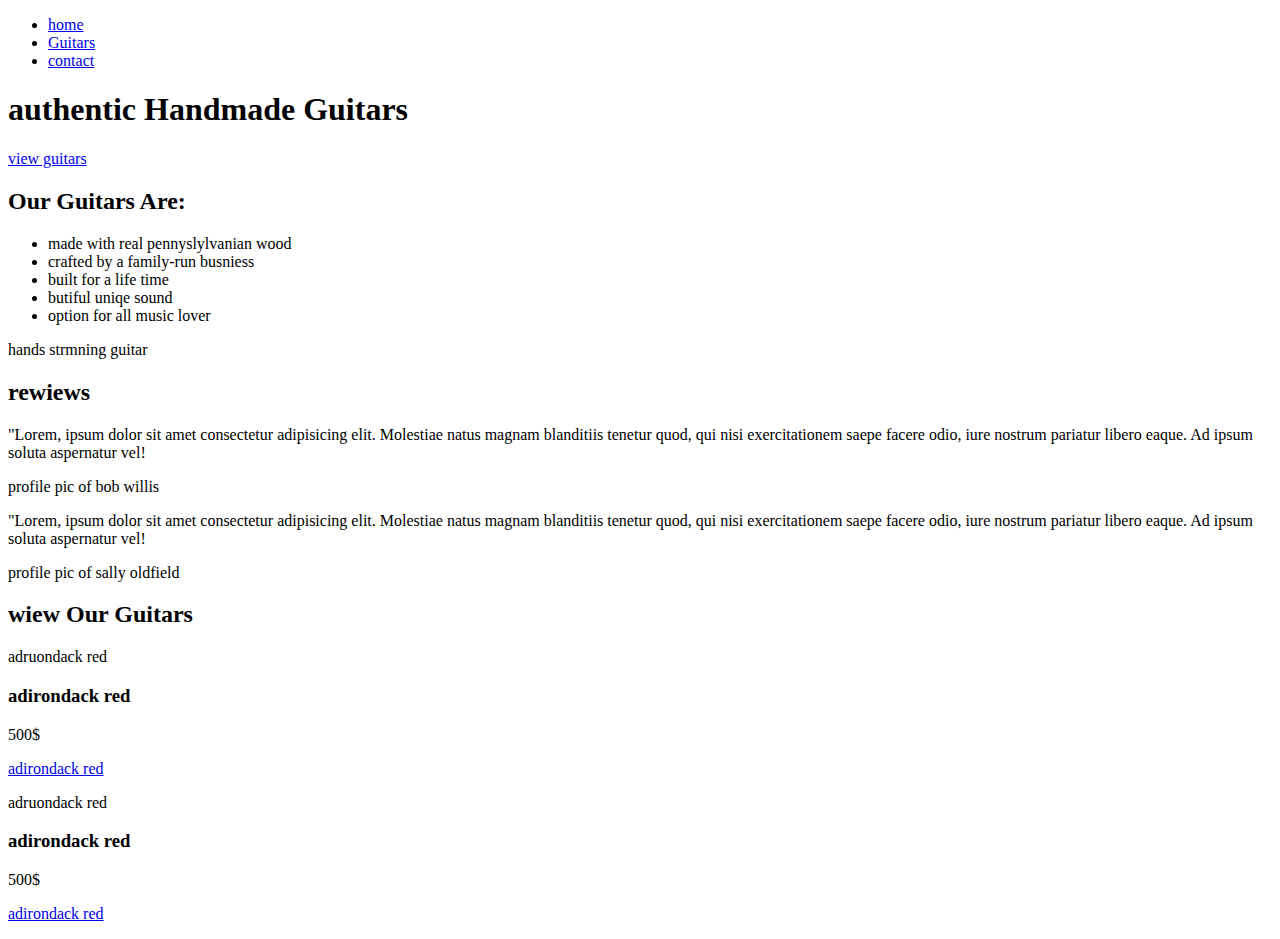
==== index.html @ 62a48aad "Create index.html" ====
<!DOCTYPE html>
<html>
  <head>
    <title>Guitar kings</title>
    <meta
      name="description"
      content="this is a pages all about my first website"
    />

    <meta name="wiewport" content="width=device-width" />
  </head>
  <body>
    <header>
      <nav>
        <ul>
          <li><a href="index.html">home</a></li>
          <li><a href="Guitars.html">Guitars</a></li>
          <li><a href="about.html">contact</a></li>
        </ul>
      </nav>
    </header>
    <main>
      <div>
        <h1>authentic Handmade Guitars</h1>
        <p><a href="guitars.html">view guitars</a></p>
        <h2>Our Guitars Are:</h2>
        <ul>
          <li>made with real pennyslylvanian wood</li>
          <li>crafted by a family-run busniess</li>
          <li>built for a life time</li>
          <li>butiful uniqe sound</li>
          <li>option for all music lover</li>
        </ul>
        <p>hands strmning guitar</p>
      </div>
      <div>
        <h2>rewiews</h2>
        <p>
          "Lorem, ipsum dolor sit amet consectetur adipisicing elit. Molestiae
          natus magnam blanditiis tenetur quod, qui nisi exercitationem saepe
          facere odio, iure nostrum pariatur libero eaque. Ad ipsum soluta
          aspernatur vel!
        </p>
        <p>profile pic of bob willis</p>
        <p>
          "Lorem, ipsum dolor sit amet consectetur adipisicing elit. Molestiae
          natus magnam blanditiis tenetur quod, qui nisi exercitationem saepe
          facere odio, iure nostrum pariatur libero eaque. Ad ipsum soluta
          aspernatur vel!
        </p>
        <p>profile pic of sally oldfield</p>
      </div>
      <div>
        <h2>wiew Our Guitars</h2>
        <p>adruondack red</p>
        <h3>adirondack red</h3>
        <p>500$</p>
        <p><a href="adirondack_red.html">adirondack red</a></p>
        <p>adruondack red</p>
        <h3>adirondack red</h3>
        <p>500$</p>
        <p><a href="adirondack_red.html">adirondack red</a></p>
      </div>
    </main>
  </body>
  <footer></footer>
</html>
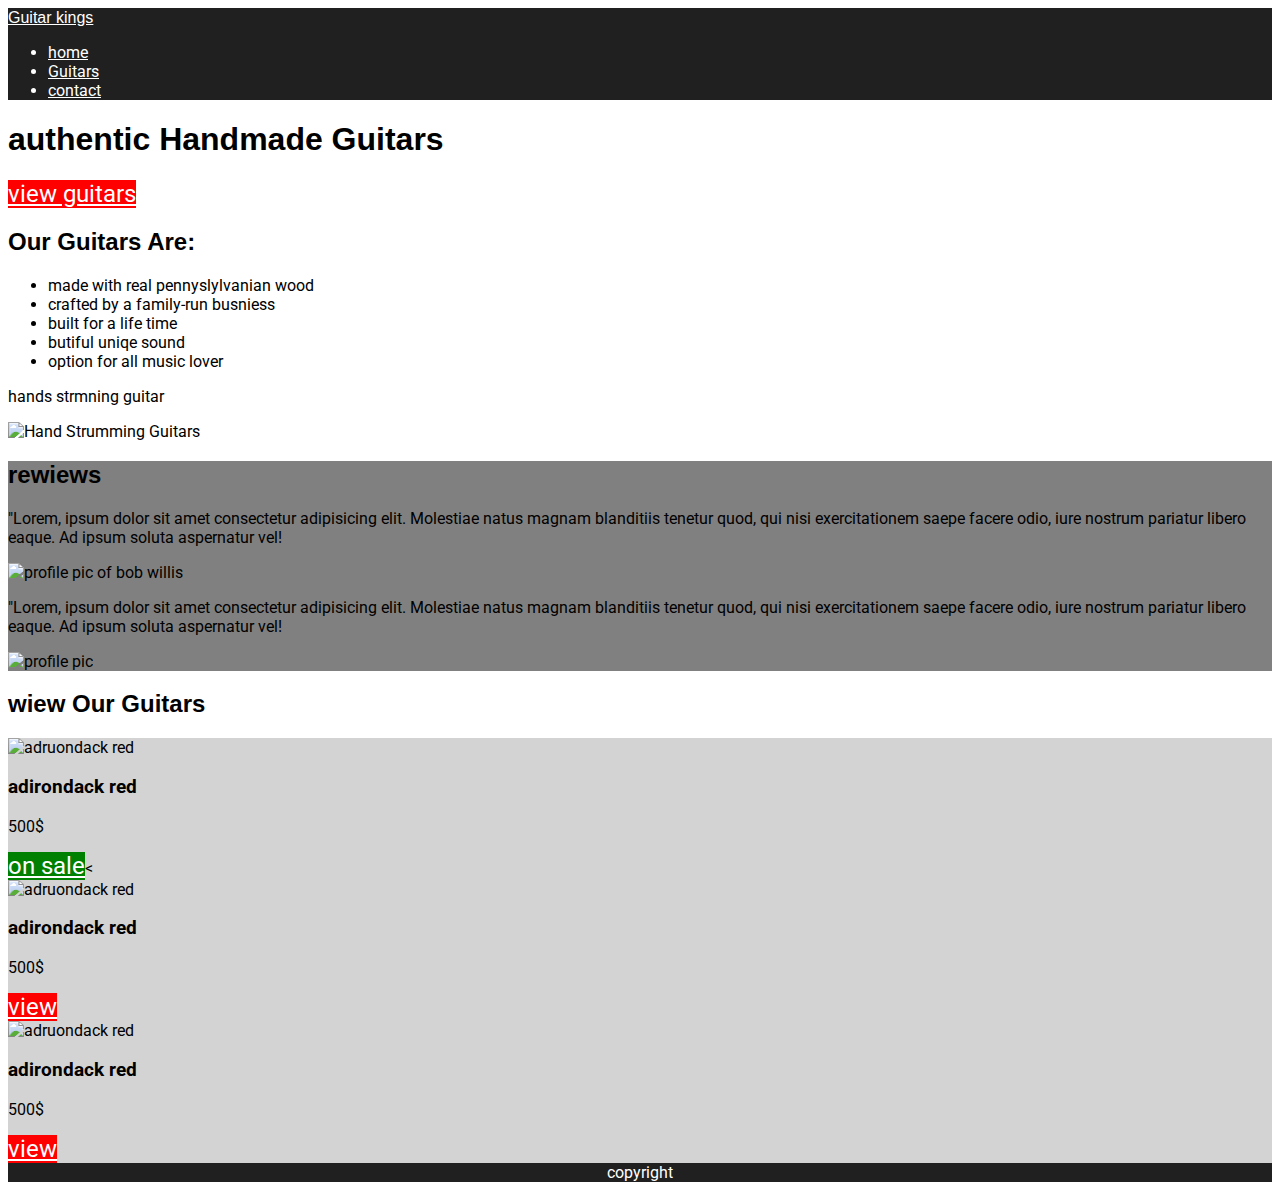
==== commit 1d63c401: "s" ====
--- a/index.html
+++ b/index.html
@@ -2,66 +2,95 @@
 <html>
   <head>
     <title>Guitar kings</title>
+    <link rel="preconnect" href="https://fonts.googleapis.com" />
+    <link rel="preconnect" href="https://fonts.gstatic.com" crossorigin />
+    <link
+      href="https://fonts.googleapis.com/css2?family=Roboto&display=swap"
+      rel="stylesheet"
+    />
+    <link rel="stylesheet" href="css/style.css" />
     <meta
       name="description"
       content="this is a pages all about my first website"
     />
 
-    <meta name="wiewport" content="width=device-width" />
+    <meta name="wiewport" content="width=device-width, inbitial-scale=1.0" />
   </head>
   <body>
     <header>
+      <a href="index.html" class="logo">Guitar kings</a>
       <nav>
         <ul>
           <li><a href="index.html">home</a></li>
-          <li><a href="Guitars.html">Guitars</a></li>
-          <li><a href="about.html">contact</a></li>
+          <li><a href="guitars.html">Guitars</a></li>
+          <li><a href="contact.html">contact</a></li>
         </ul>
       </nav>
     </header>
     <main>
-      <div>
+      <section>
         <h1>authentic Handmade Guitars</h1>
-        <p><a href="guitars.html">view guitars</a></p>
-        <h2>Our Guitars Are:</h2>
-        <ul>
-          <li>made with real pennyslylvanian wood</li>
-          <li>crafted by a family-run busniess</li>
-          <li>built for a life time</li>
-          <li>butiful uniqe sound</li>
-          <li>option for all music lover</li>
-        </ul>
-        <p>hands strmning guitar</p>
-      </div>
-      <div>
+        <a href="#guitars" class="cta">view guitars</a>
+      </section>
+      <section>
+        <div>
+          <h2>Our Guitars Are:</h2>
+          <ul>
+            <li>made with real pennyslylvanian wood</li>
+            <li>crafted by a family-run busniess</li>
+            <li>built for a life time</li>
+            <li>butiful uniqe sound</li>
+            <li>option for all music lover</li>
+          </ul>
+          <p>hands strmning guitar</p>
+        </div>
+        <img src="images/home-info.jpg" alt="Hand Strumming Guitars" />
+      </section>
+      <section class="reviews">
         <h2>rewiews</h2>
-        <p>
-          "Lorem, ipsum dolor sit amet consectetur adipisicing elit. Molestiae
-          natus magnam blanditiis tenetur quod, qui nisi exercitationem saepe
-          facere odio, iure nostrum pariatur libero eaque. Ad ipsum soluta
-          aspernatur vel!
-        </p>
-        <p>profile pic of bob willis</p>
-        <p>
-          "Lorem, ipsum dolor sit amet consectetur adipisicing elit. Molestiae
-          natus magnam blanditiis tenetur quod, qui nisi exercitationem saepe
-          facere odio, iure nostrum pariatur libero eaque. Ad ipsum soluta
-          aspernatur vel!
-        </p>
-        <p>profile pic of sally oldfield</p>
-      </div>
-      <div>
+        <div>
+          <p>
+            "Lorem, ipsum dolor sit amet consectetur adipisicing elit. Molestiae
+            natus magnam blanditiis tenetur quod, qui nisi exercitationem saepe
+            facere odio, iure nostrum pariatur libero eaque. Ad ipsum soluta
+            aspernatur vel!
+          </p>
+          <img src="images/review-bio.jpg" alt="profile pic of bob willis" />
+        </div>
+        <div>
+          <p>
+            "Lorem, ipsum dolor sit amet consectetur adipisicing elit. Molestiae
+            natus magnam blanditiis tenetur quod, qui nisi exercitationem saepe
+            facere odio, iure nostrum pariatur libero eaque. Ad ipsum soluta
+            aspernatur vel!
+          </p>
+          <img src="images/review-bio2.jpg" alt="profile pic" />
+        </div>
+      </section>
+      <section class="futere">
         <h2>wiew Our Guitars</h2>
-        <p>adruondack red</p>
-        <h3>adirondack red</h3>
-        <p>500$</p>
-        <p><a href="adirondack_red.html">adirondack red</a></p>
-        <p>adruondack red</p>
-        <h3>adirondack red</h3>
-        <p>500$</p>
-        <p><a href="adirondack_red.html">adirondack red</a></p>
-      </div>
+        <div class="futere-products">
+          <img src="images/product.jpg" alt="adruondack red" />
+          <h3>adirondack red</h3>
+          <p>500$</p>
+          <a href="products/adirondack-red.html" class="cta cta-sale">on sale</a
+          ><
+        </div>
+        <div class="futere-products">
+          <img src="images/product.jpg" alt="adruondack red" />
+          <h3>adirondack red</h3>
+          <p>500$</p>
+          <a href="./products/adirondack-red.html" class="cta">view</a>
+        </div>
+        <div class="futere-products">
+          <img src="images/product.jpg" alt="adruondack red" />
+          <h3>adirondack red</h3>
+          <p>500$</p>
+          <a href="./products/adirondack-red.html" class="cta">view</a>
+        </div>
+      </section>
     </main>
+    <footer>copyright</footer>
   </body>
   <footer></footer>
 </html>
--- a/css/style.css
+++ b/css/style.css
@@ -0,0 +1,42 @@
+@font-face {
+  font-family: "BootsAndSpurs";
+  src: url("../fonts/BootsAndSpurs.ttf") format("truetype");
+}
+body {
+  font-family: "roboto", Verdana, Geneva, Tahoma, sans-serif;
+}
+h1,
+.logo,
+h2 {
+  font-family: "BootsAndSpurs", Verdana, Geneva, Tahoma, sans-serif;
+}
+.test h2 {
+  font-family: "roboto", Verdana, Geneva, Tahoma, sans-serif;
+}
+header,
+footer {
+  background-color: #202020;
+  color: white;
+}
+footer {
+  text-align: center;
+}
+header a {
+  color: white;
+}
+.cta {
+  background-color: red;
+  color: white;
+  font-size: 1.5em;
+}
+.reviews {
+  background-color: grey;
+}
+
+.futere-products {
+  background-color: lightgrey;
+}
+
+.cta-sale {
+  background-color: green;
+}
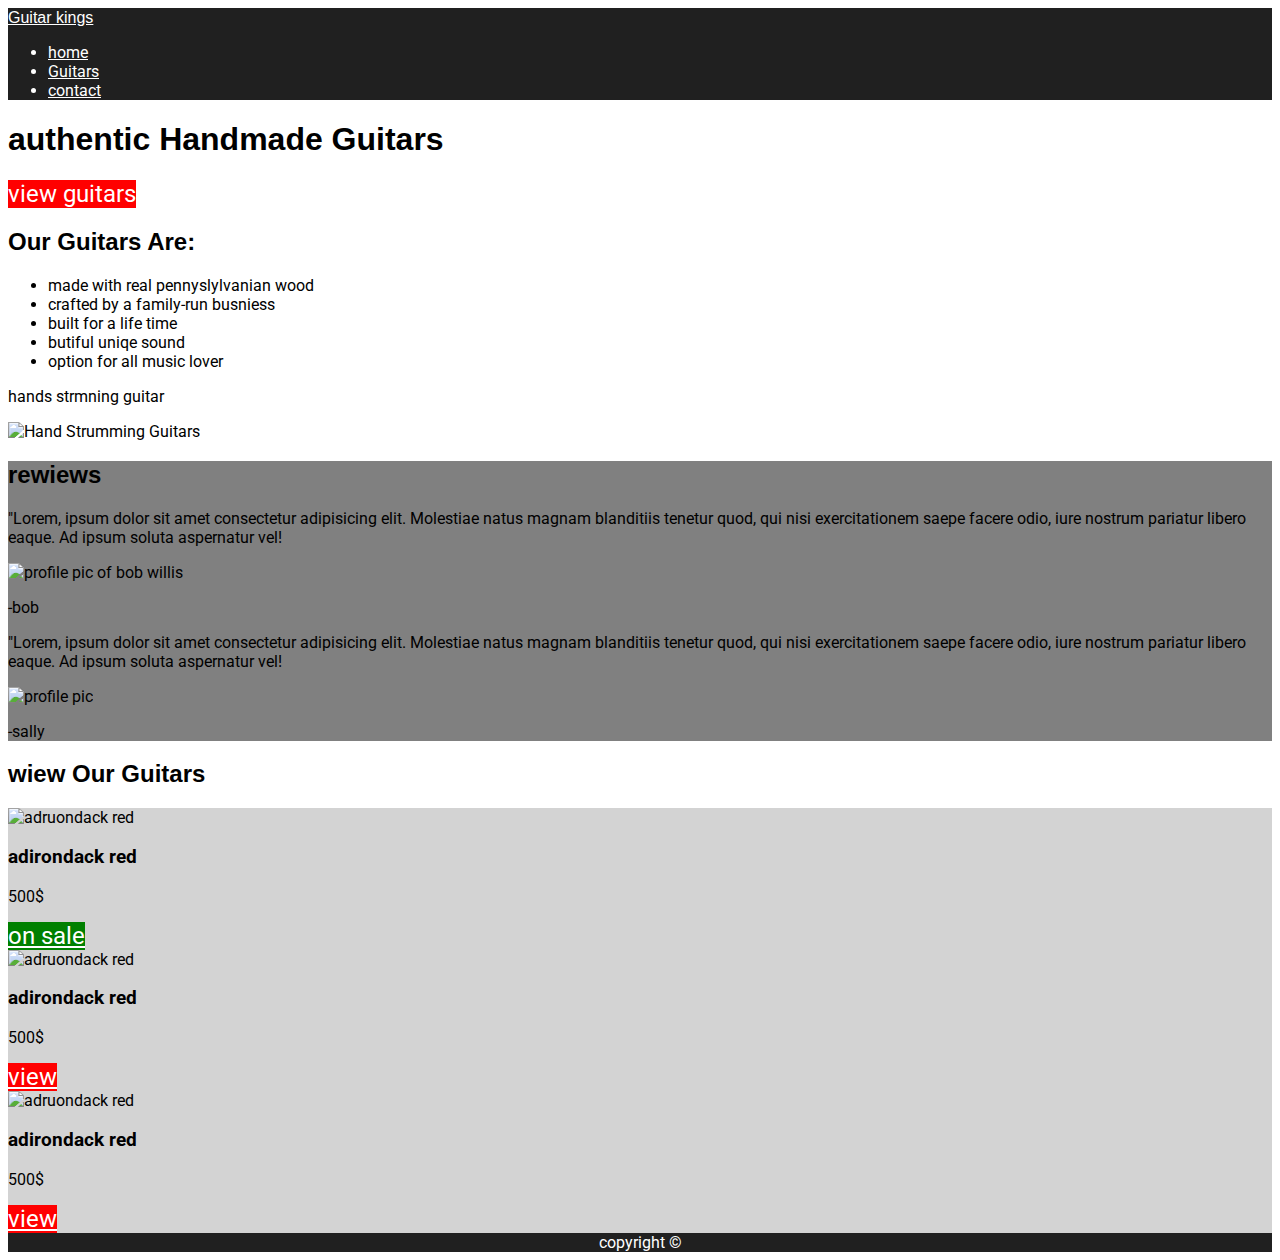
==== commit 0142ee4c: "Update index.html" ====
--- a/index.html
+++ b/index.html
@@ -2,6 +2,10 @@
 <html>
   <head>
     <title>Guitar kings</title>
+    <script
+      src="https://kit.fontawesome.com/9710d902f0.js"
+      crossorigin="anonymous"
+    ></script>
     <link rel="preconnect" href="https://fonts.googleapis.com" />
     <link rel="preconnect" href="https://fonts.gstatic.com" crossorigin />
     <link
@@ -30,7 +34,7 @@
     <main>
       <section>
         <h1>authentic Handmade Guitars</h1>
-        <a href="#guitars" class="cta">view guitars</a>
+        <a class="cta">view guitars</a>
       </section>
       <section>
         <div>
@@ -56,6 +60,7 @@
             aspernatur vel!
           </p>
           <img src="images/review-bio.jpg" alt="profile pic of bob willis" />
+          <p>-bob</p>
         </div>
         <div>
           <p>
@@ -65,6 +70,7 @@
             aspernatur vel!
           </p>
           <img src="images/review-bio2.jpg" alt="profile pic" />
+          <p>-sally</p>
         </div>
       </section>
       <section class="futere">
@@ -73,8 +79,9 @@
           <img src="images/product.jpg" alt="adruondack red" />
           <h3>adirondack red</h3>
           <p>500$</p>
-          <a href="products/adirondack-red.html" class="cta cta-sale">on sale</a
-          ><
+          <a href="products/adirondack-red.html" class="cta cta-sale"
+            >on sale</a
+          >
         </div>
         <div class="futere-products">
           <img src="images/product.jpg" alt="adruondack red" />
@@ -90,7 +97,6 @@
         </div>
       </section>
     </main>
-    <footer>copyright</footer>
+    <footer>copyright &copy;</footer>
   </body>
-  <footer></footer>
 </html>
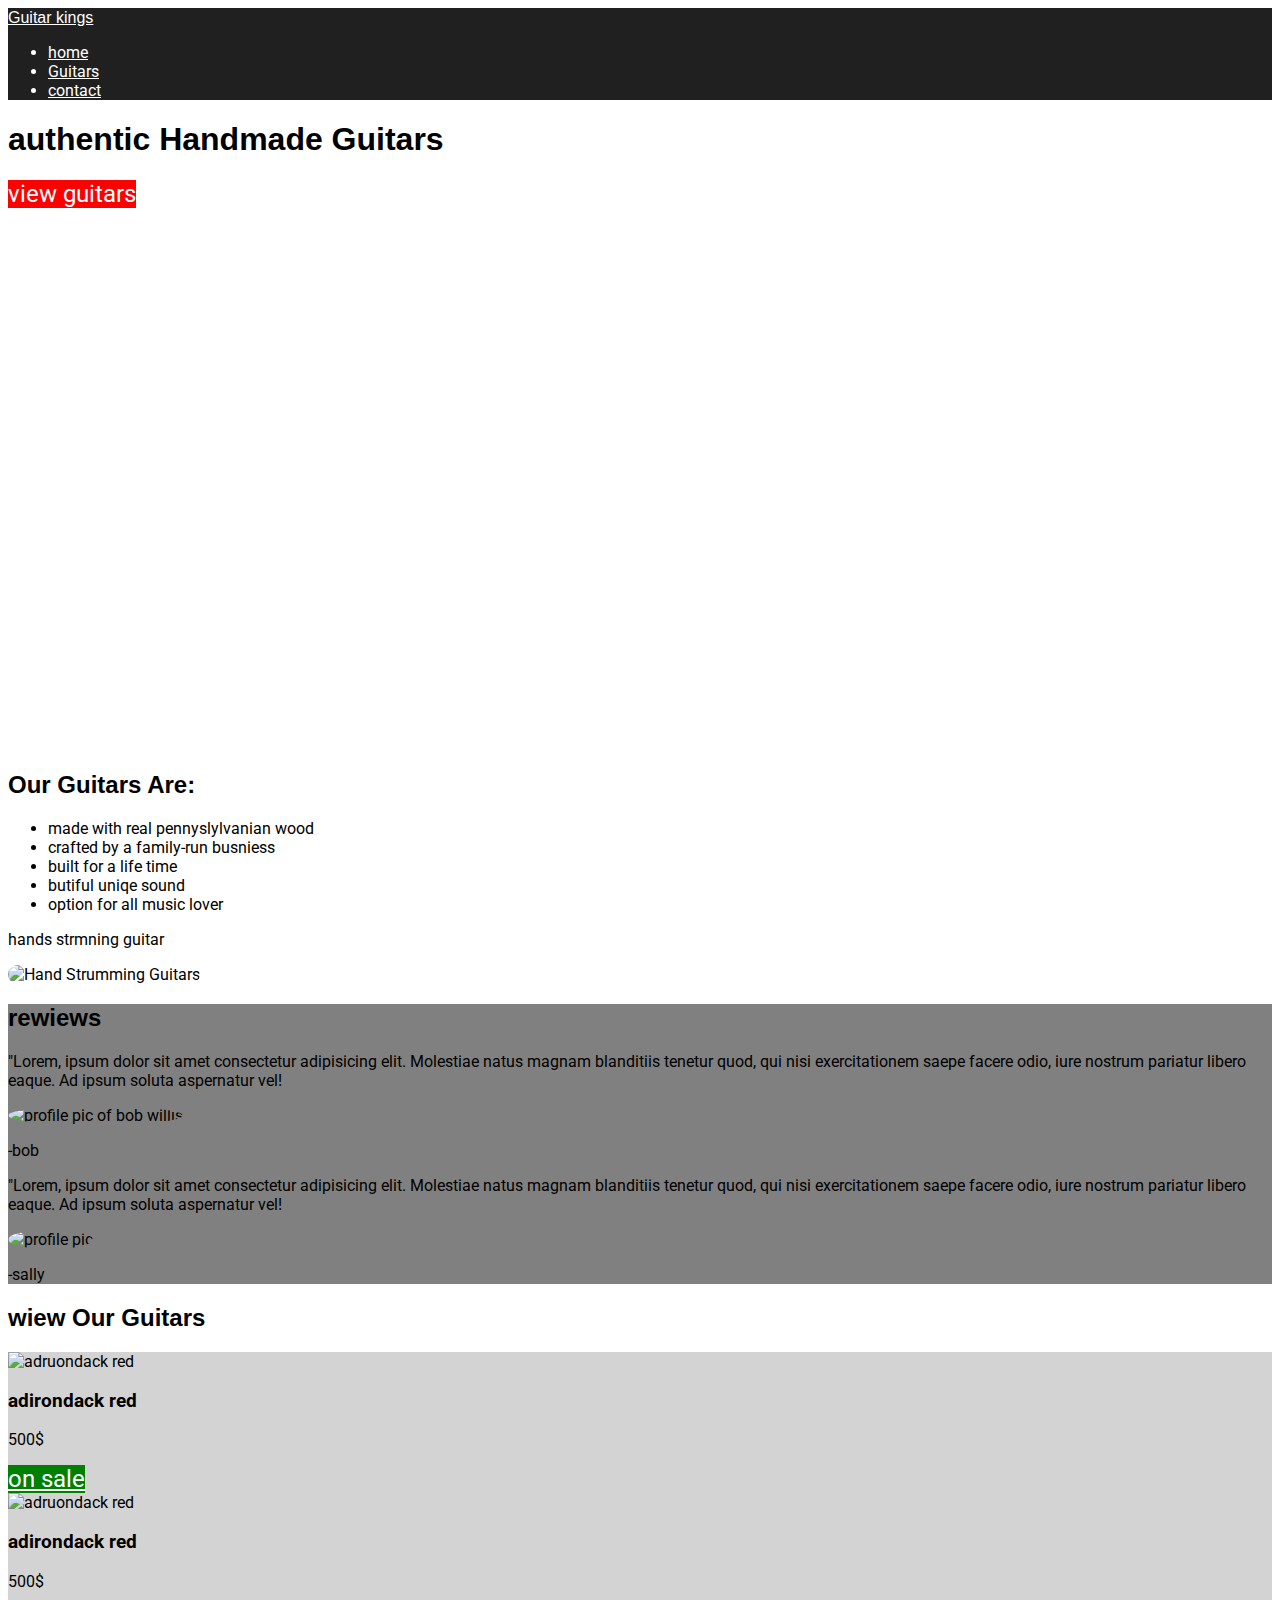
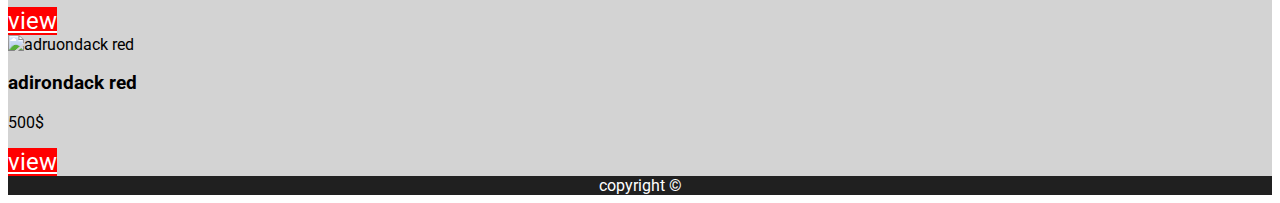
==== commit 0cbd5832: "s" ====
--- a/index.html
+++ b/index.html
@@ -32,11 +32,11 @@
       </nav>
     </header>
     <main>
-      <section>
+      <section class="front">
         <h1>authentic Handmade Guitars</h1>
         <a class="cta">view guitars</a>
       </section>
-      <section>
+      <section class="selling-point">
         <div>
           <h2>Our Guitars Are:</h2>
           <ul>
@@ -48,7 +48,11 @@
           </ul>
           <p>hands strmning guitar</p>
         </div>
-        <img src="images/home-info.jpg" alt="Hand Strumming Guitars" />
+        <img
+          class="selling-point-img"
+          src="images/home-info.jpg"
+          alt="Hand Strumming Guitars"
+        />
       </section>
       <section class="reviews">
         <h2>rewiews</h2>
--- a/css/style.css
+++ b/css/style.css
@@ -40,3 +40,20 @@
 .cta-sale {
   background-color: green;
 }
+
+/*home page */
+
+.front {
+  background-image: url("../images/home-header.jpg");
+  background-repeat: no-repeat;
+  background-size: cover;
+  min-height: 70vh;
+  background-position-x: right;
+  background-position-y: bottom;
+}
+.reviews img {
+  border-radius: 50%;
+}
+.selling-point-img {
+  border-radius: 50px 50px 50px 50px;
+}
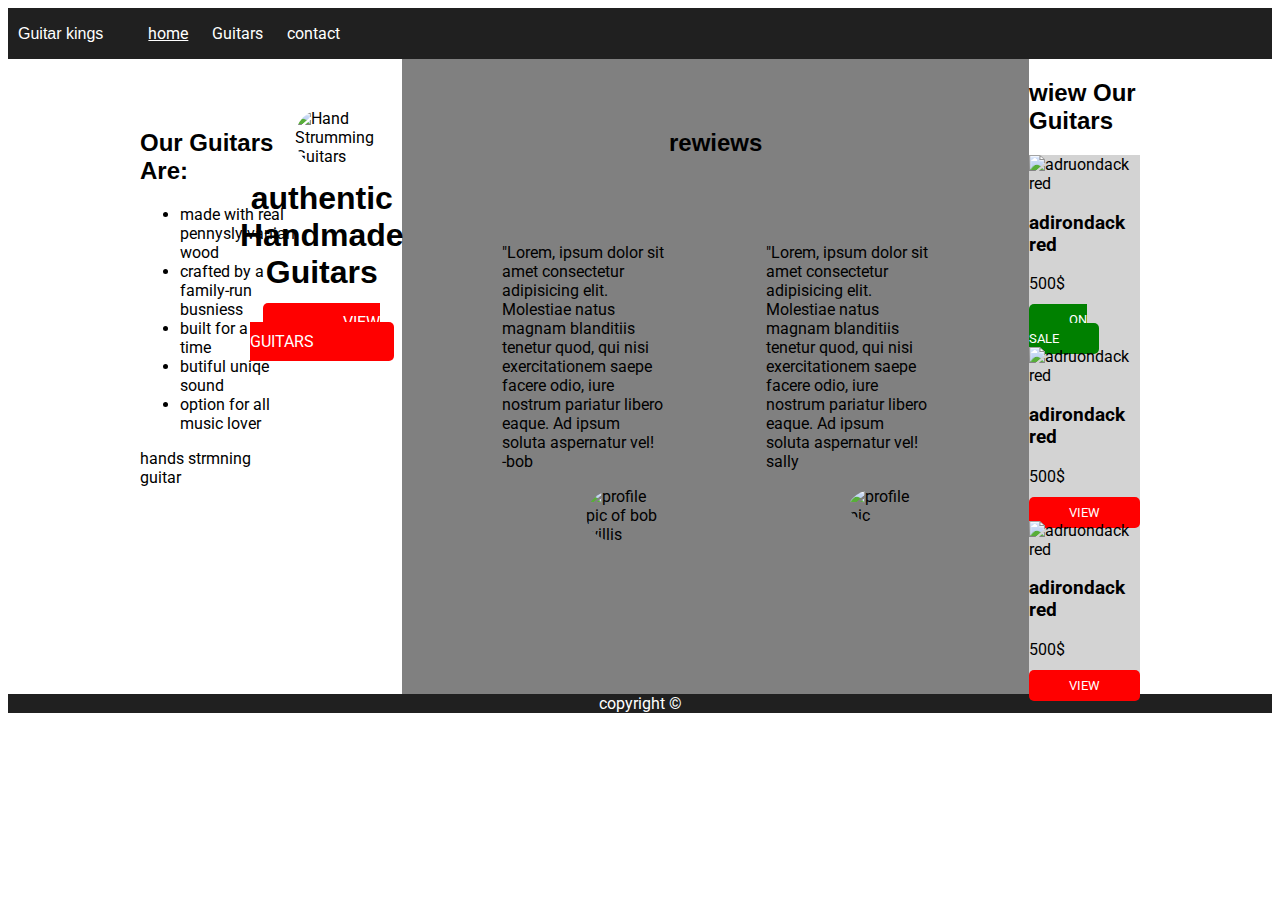
==== commit f4d487fe: "cx" ====
--- a/index.html
+++ b/index.html
@@ -25,7 +25,7 @@
       <a href="index.html" class="logo">Guitar kings</a>
       <nav>
         <ul>
-          <li><a href="index.html">home</a></li>
+          <li><a href="index.html" class="active">home</a></li>
           <li><a href="guitars.html">Guitars</a></li>
           <li><a href="contact.html">contact</a></li>
         </ul>
@@ -33,8 +33,10 @@
     </header>
     <main>
       <section class="front">
-        <h1>authentic Handmade Guitars</h1>
-        <a class="cta">view guitars</a>
+        <div class="front__content">
+          <h1>authentic Handmade Guitars</h1>
+          <a class="cta" href="guitars.html">view guitars</a>
+        </div>
       </section>
       <section class="selling-point">
         <div>
@@ -48,56 +50,65 @@
           </ul>
           <p>hands strmning guitar</p>
         </div>
-        <img
-          class="selling-point-img"
-          src="images/home-info.jpg"
-          alt="Hand Strumming Guitars"
-        />
+        <div>
+          <img
+            class="selling-point-img"
+            src="images/home-info.jpg"
+            alt="Hand Strumming Guitars"
+          />
+        </div>
       </section>
       <section class="reviews">
         <h2>rewiews</h2>
-        <div>
-          <p>
-            "Lorem, ipsum dolor sit amet consectetur adipisicing elit. Molestiae
-            natus magnam blanditiis tenetur quod, qui nisi exercitationem saepe
-            facere odio, iure nostrum pariatur libero eaque. Ad ipsum soluta
-            aspernatur vel!
-          </p>
-          <img src="images/review-bio.jpg" alt="profile pic of bob willis" />
-          <p>-bob</p>
-        </div>
-        <div>
-          <p>
-            "Lorem, ipsum dolor sit amet consectetur adipisicing elit. Molestiae
-            natus magnam blanditiis tenetur quod, qui nisi exercitationem saepe
-            facere odio, iure nostrum pariatur libero eaque. Ad ipsum soluta
-            aspernatur vel!
-          </p>
-          <img src="images/review-bio2.jpg" alt="profile pic" />
-          <p>-sally</p>
+        <div class="reviews__content">
+          <div>
+            <p>
+              "Lorem, ipsum dolor sit amet consectetur adipisicing elit.
+              Molestiae natus magnam blanditiis tenetur quod, qui nisi
+              exercitationem saepe facere odio, iure nostrum pariatur libero
+              eaque. Ad ipsum soluta aspernatur vel!
+              <span class="reviews__name">-bob</span>
+            </p>
+            <img src="images/review-bio.jpg" alt="profile pic of bob willis" />
+          </div>
+          <div>
+            <p>
+              "Lorem, ipsum dolor sit amet consectetur adipisicing elit.
+              Molestiae natus magnam blanditiis tenetur quod, qui nisi
+              exercitationem saepe facere odio, iure nostrum pariatur libero
+              eaque. Ad ipsum soluta aspernatur vel!<span class="reviews__name"
+                >sally</span
+              >
+            </p>
+            <img src="images/review-bio2.jpg" alt="profile pic" />
+          </div>
         </div>
       </section>
       <section class="futere">
         <h2>wiew Our Guitars</h2>
-        <div class="futere-products">
+        <div class="futere__products">
           <img src="images/product.jpg" alt="adruondack red" />
           <h3>adirondack red</h3>
           <p>500$</p>
-          <a href="products/adirondack-red.html" class="cta cta-sale"
+          <a href="products/adirondack-red.html" class="cta cta-sale cta--small"
             >on sale</a
           >
         </div>
-        <div class="futere-products">
+        <div class="futere__products">
           <img src="images/product.jpg" alt="adruondack red" />
           <h3>adirondack red</h3>
           <p>500$</p>
-          <a href="./products/adirondack-red.html" class="cta">view</a>
+          <a href="./products/adirondack-red.html" class="cta cta--small"
+            >view</a
+          >
         </div>
-        <div class="futere-products">
+        <div class="futere__products">
           <img src="images/product.jpg" alt="adruondack red" />
           <h3>adirondack red</h3>
           <p>500$</p>
-          <a href="./products/adirondack-red.html" class="cta">view</a>
+          <a href="./products/adirondack-red.html" class="cta cta--small"
+            >view</a
+          >
         </div>
       </section>
     </main>
--- a/css/style.css
+++ b/css/style.css
@@ -13,6 +13,13 @@
 .test h2 {
   font-family: "roboto", Verdana, Geneva, Tahoma, sans-serif;
 }
+header {
+  display: flex;
+  align-items: center;
+}
+nav {
+  margin-left: 25px;
+}
 header,
 footer {
   background-color: #202020;
@@ -23,22 +30,44 @@
 }
 header a {
   color: white;
+  padding: 10px;
+}
+nav li {
+  display: inline-block;
+}
+nav ul {
+  padding: 0px;
+}
+/* links */
+a {
+  text-decoration: none;
+}
+
+.active {
+  text-decoration: underline;
 }
 .cta {
   background-color: red;
   color: white;
-  font-size: 1.5em;
+  font-size: 1em;
+  text-transform: uppercase;
+  padding: 10px 80px;
+  border-radius: 5px;
 }
 .reviews {
   background-color: grey;
 }
 
-.futere-products {
+.futere__products {
   background-color: lightgrey;
 }
 
 .cta-sale {
   background-color: green;
+}
+.cta--small {
+  padding: 8px 40px;
+  font-size: 0.8em;
 }
 
 /*home page */
@@ -50,10 +79,64 @@
   min-height: 70vh;
   background-position-x: right;
   background-position-y: bottom;
+  position: relative;
 }
+
 .reviews img {
   border-radius: 50%;
+  width: 80px;
+  float: right;
+}
+
+.selling-point {
+  margin: 50px auto;
+}
+.selling-point,
+.reviews__content {
+  max-width: 1000px;
+
+  display: flex;
+}
+
+.selling-point > *,
+.reviews__content > * {
+  flex: 1;
+}
+
+.reviews {
+  text-align: center;
+  padding: 50px;
+}
+.reviews__content div {
+  margin: 50px;
+}
+.reviews__content {
+  margin: auto;
+  text-align: left;
+}
+.reviews__name {
+  display: block;
 }
 .selling-point-img {
   border-radius: 50px 50px 50px 50px;
 }
+.front__content {
+  position: absolute;
+  text-align: center;
+  top: 100px;
+  left: 100px;
+}
+input,
+select,
+textarea {
+  border: 1px solid #c4c4c4;
+  border-radius: 5px;
+}
+
+/* guitars */
+
+main {
+  display: flex;
+  max-width: 1000px;
+  margin: auto;
+}
